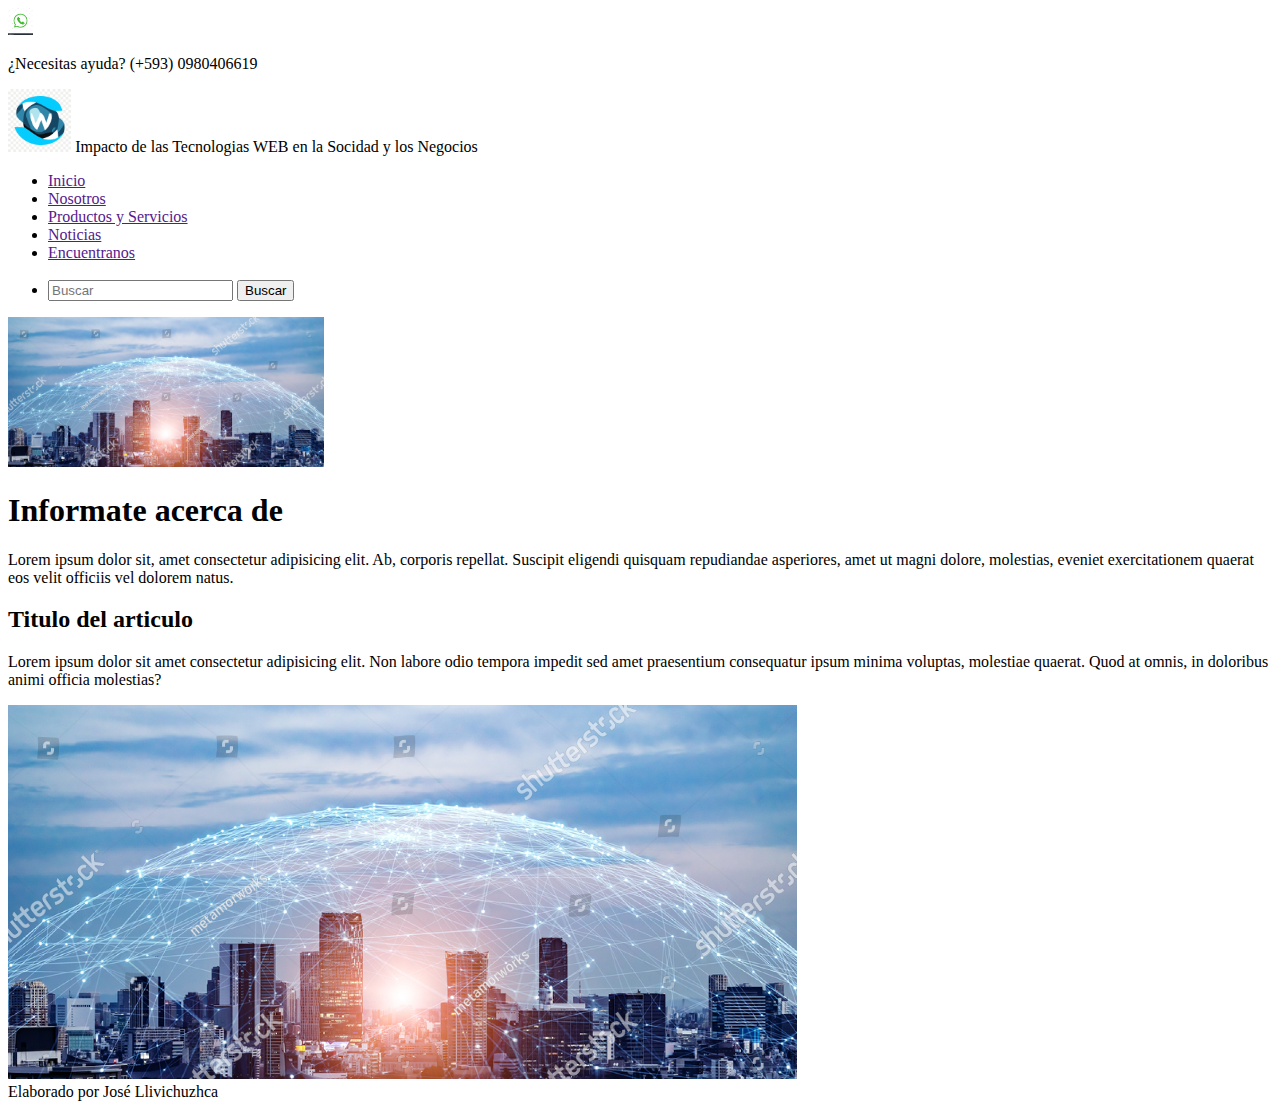
==== tallerb1/index.html @ 6fbf6a71 "Segundo commit" ====
<!DOCTYPE html>
<html lang="es">
<head>
    <meta charset="UTF-8">
    <meta name="viewport" content="width=device-width, initial-scale=1.0">
    <title>TW Sociedad-Negocios</title>
</head>
<body>
    <header>
        <img src="imgb1/whatssap1.jpg" alt="" width="25">
        <p>¿Necesitas ayuda? (+593) 0980406619</p>
    </header>
    <header>
        <img src="imgb1/logo1.png" alt="Logo" width="5%">
        <span>Impacto de las Tecnologias WEB en la Socidad y los Negocios </span>
        <nav>
            <ul>
                <li><a href="">Inicio</a></li>
                <li><a href="">Nosotros</a></li>
                <li><a href="">Productos y Servicios</a></li>
                <li><a href="">Noticias</a></li>
                <li><a href="">Encuentranos</a></li>
                <br>
                <li>
                    <form action="/search" method="GET">
                        <INput type="text" name="query" placeholder="Buscar"></INput>
                        <button type="subtmit">Buscar</button>
                    </form>
                </li>
            </ul>
        </nav>
        <section>
            <img src="imgb1/Banner2.png" alt="Banner Publicdad" width="25%">
        </section>
    </header>
    <!-- El div nos sirve para  agrupar contenido para el tema de aspecto visal-->
    <div>
        <h1>Informate acerca de</h1>
        <aside>
            <p>Lorem ipsum dolor sit, amet consectetur adipisicing elit. Ab, corporis repellat. Suscipit eligendi quisquam repudiandae asperiores, amet ut magni dolore, molestias, eveniet exercitationem quaerat eos velit officiis vel dolorem natus.</p>
        </aside>
        <article>
            <h2>Titulo del articulo</h2>
            <p>Lorem ipsum dolor sit amet consectetur adipisicing elit. Non labore odio tempora impedit sed amet praesentium consequatur ipsum minima voluptas, molestiae quaerat. Quod at omnis, in doloribus animi officia molestias?</p>
        </article>
        <img src="imgb1/Banner2.png" alt="">
    </div>
    <footer>
      Elaborado por José Llivichuzhca  
    </footer>
</body>
</html>
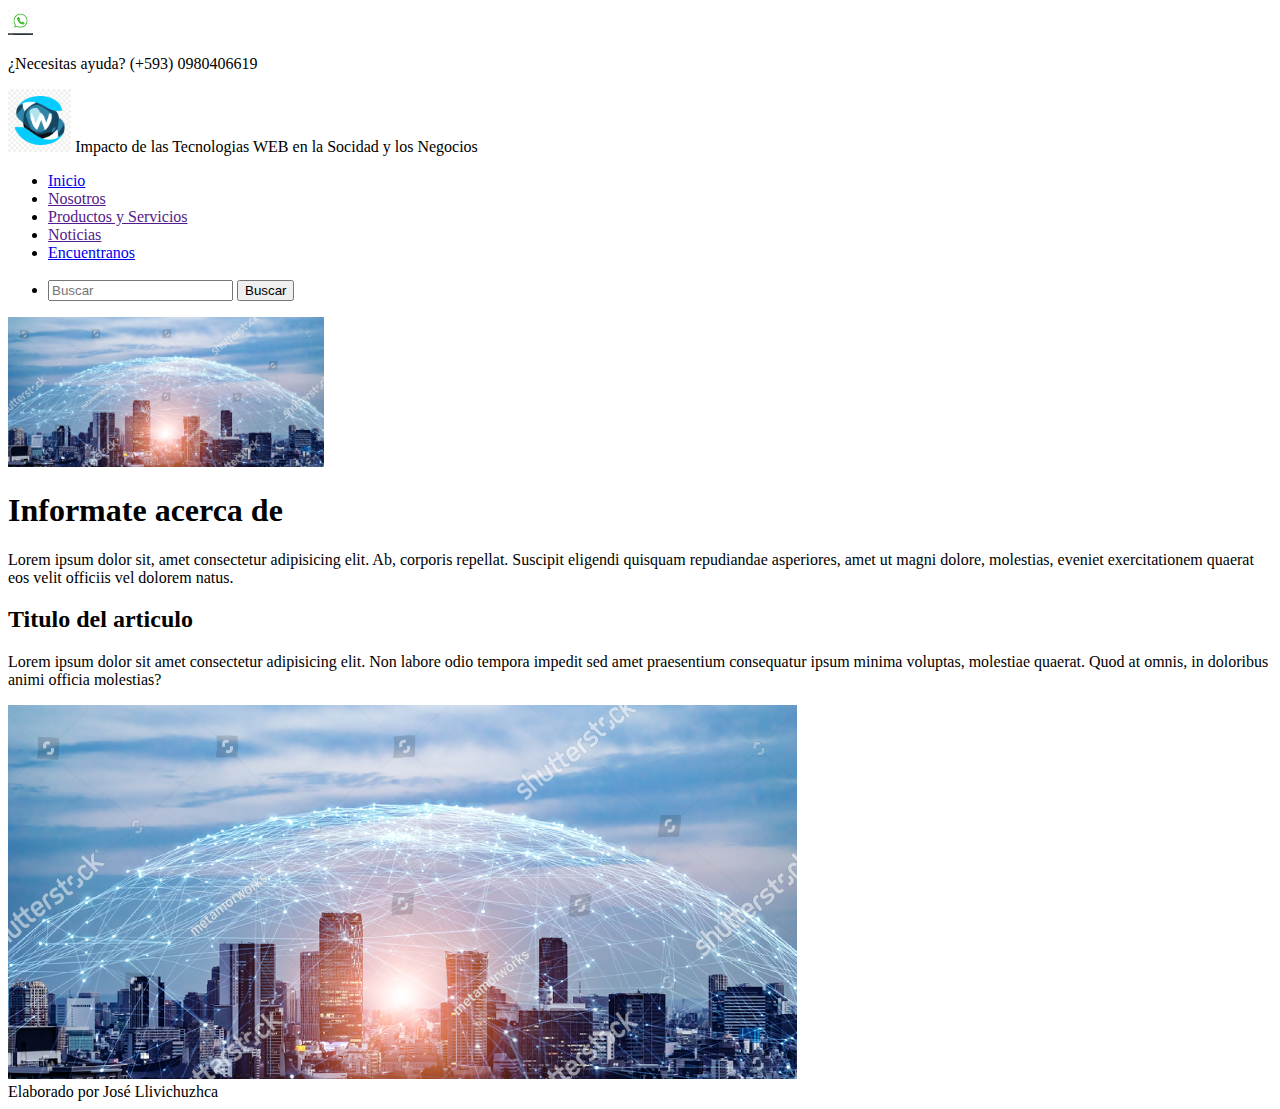
==== commit e87ddd0f: "Tercer commit" ====
--- a/tallerb1/index.html
+++ b/tallerb1/index.html
@@ -15,11 +15,11 @@
         <span>Impacto de las Tecnologias WEB en la Socidad y los Negocios </span>
         <nav>
             <ul>
-                <li><a href="">Inicio</a></li>
+                <li><a href="index.html">Inicio</a></li>
                 <li><a href="">Nosotros</a></li>
                 <li><a href="">Productos y Servicios</a></li>
                 <li><a href="">Noticias</a></li>
-                <li><a href="">Encuentranos</a></li>
+                <li><a href="encuentranos.html">Encuentranos</a></li>
                 <br>
                 <li>
                     <form action="/search" method="GET">
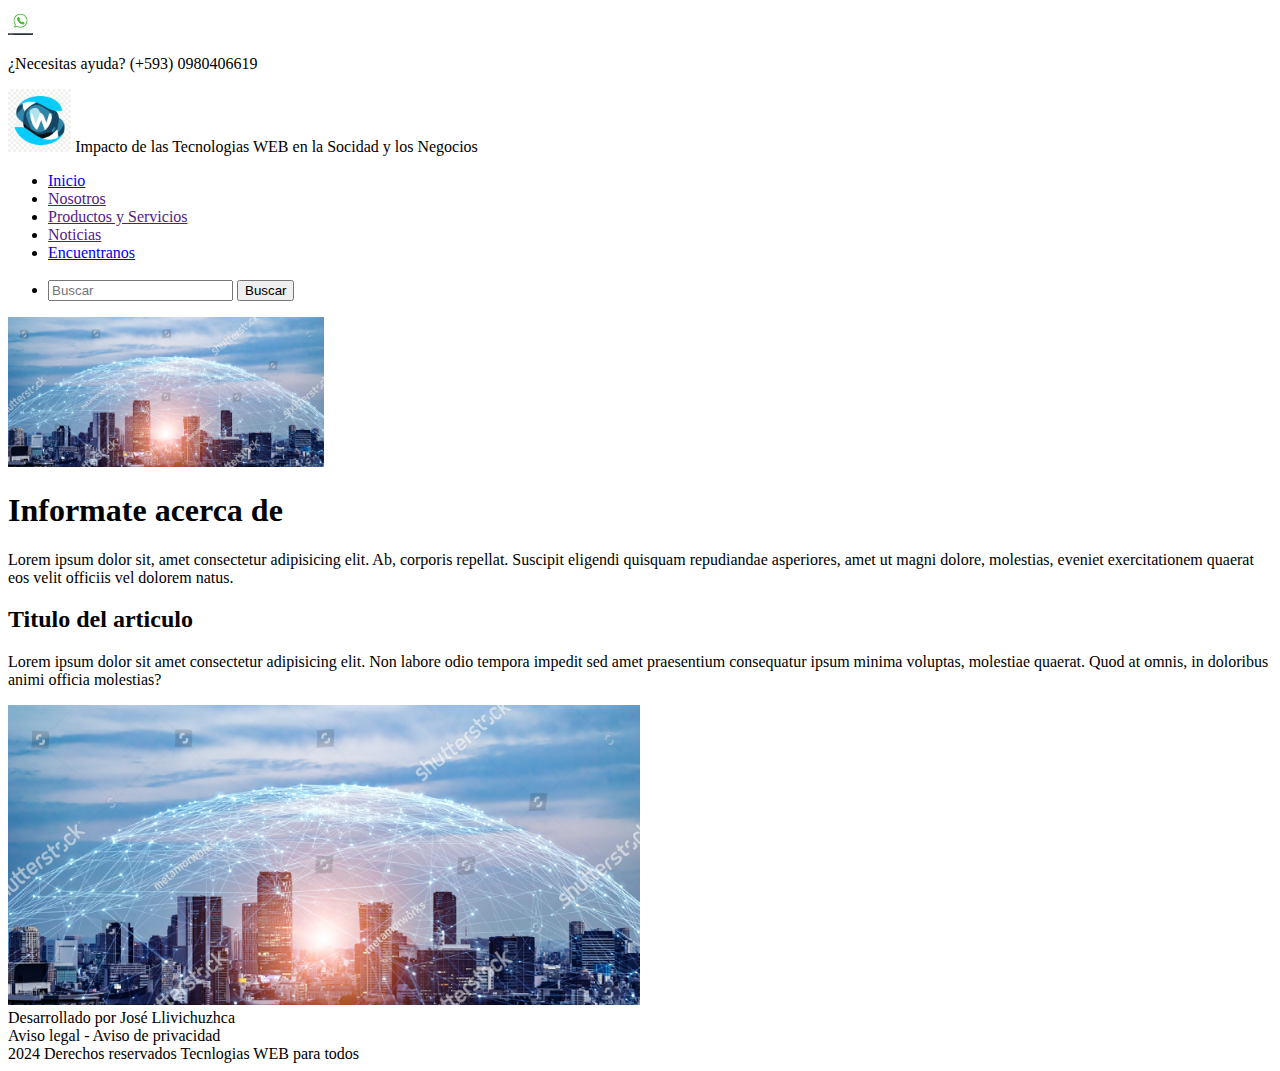
==== commit 6b41d02f: "Cuarto commit" ====
--- a/tallerb1/index.html
+++ b/tallerb1/index.html
@@ -43,10 +43,12 @@
             <h2>Titulo del articulo</h2>
             <p>Lorem ipsum dolor sit amet consectetur adipisicing elit. Non labore odio tempora impedit sed amet praesentium consequatur ipsum minima voluptas, molestiae quaerat. Quod at omnis, in doloribus animi officia molestias?</p>
         </article>
-        <img src="imgb1/Banner2.png" alt="">
+        <img src="imgb1/Banner2.png" alt="" width="50%">
     </div>
     <footer>
-      Elaborado por José Llivichuzhca  
+        <li>Desarrollado por José Llivichuzhca</li>
+        <li>Aviso legal - Aviso de privacidad</li>
+        <li>2024 Derechos reservados Tecnlogias WEB para todos</li>
     </footer>
 </body>
 </html>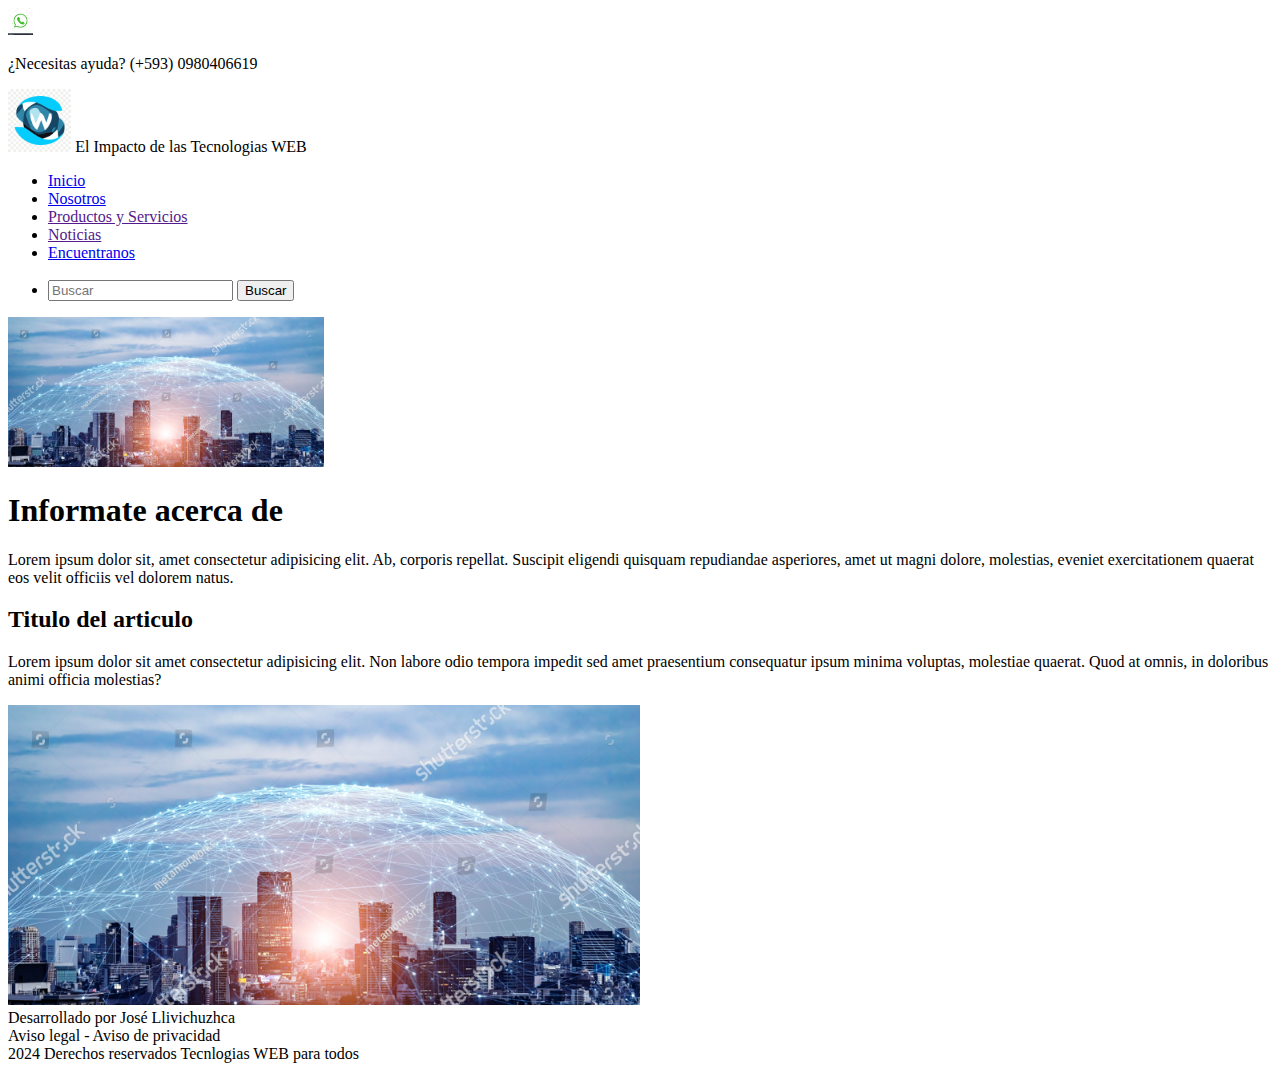
==== commit 68adf9b1: "Sexto commit" ====
--- a/tallerb1/index.html
+++ b/tallerb1/index.html
@@ -12,11 +12,11 @@
     </header>
     <header>
         <img src="imgb1/logo1.png" alt="Logo" width="5%">
-        <span>Impacto de las Tecnologias WEB en la Socidad y los Negocios </span>
+        <span>El Impacto de las Tecnologias WEB</span>
         <nav>
             <ul>
                 <li><a href="index.html">Inicio</a></li>
-                <li><a href="">Nosotros</a></li>
+                <li><a href="nosotros.html">Nosotros</a></li>
                 <li><a href="">Productos y Servicios</a></li>
                 <li><a href="">Noticias</a></li>
                 <li><a href="encuentranos.html">Encuentranos</a></li>
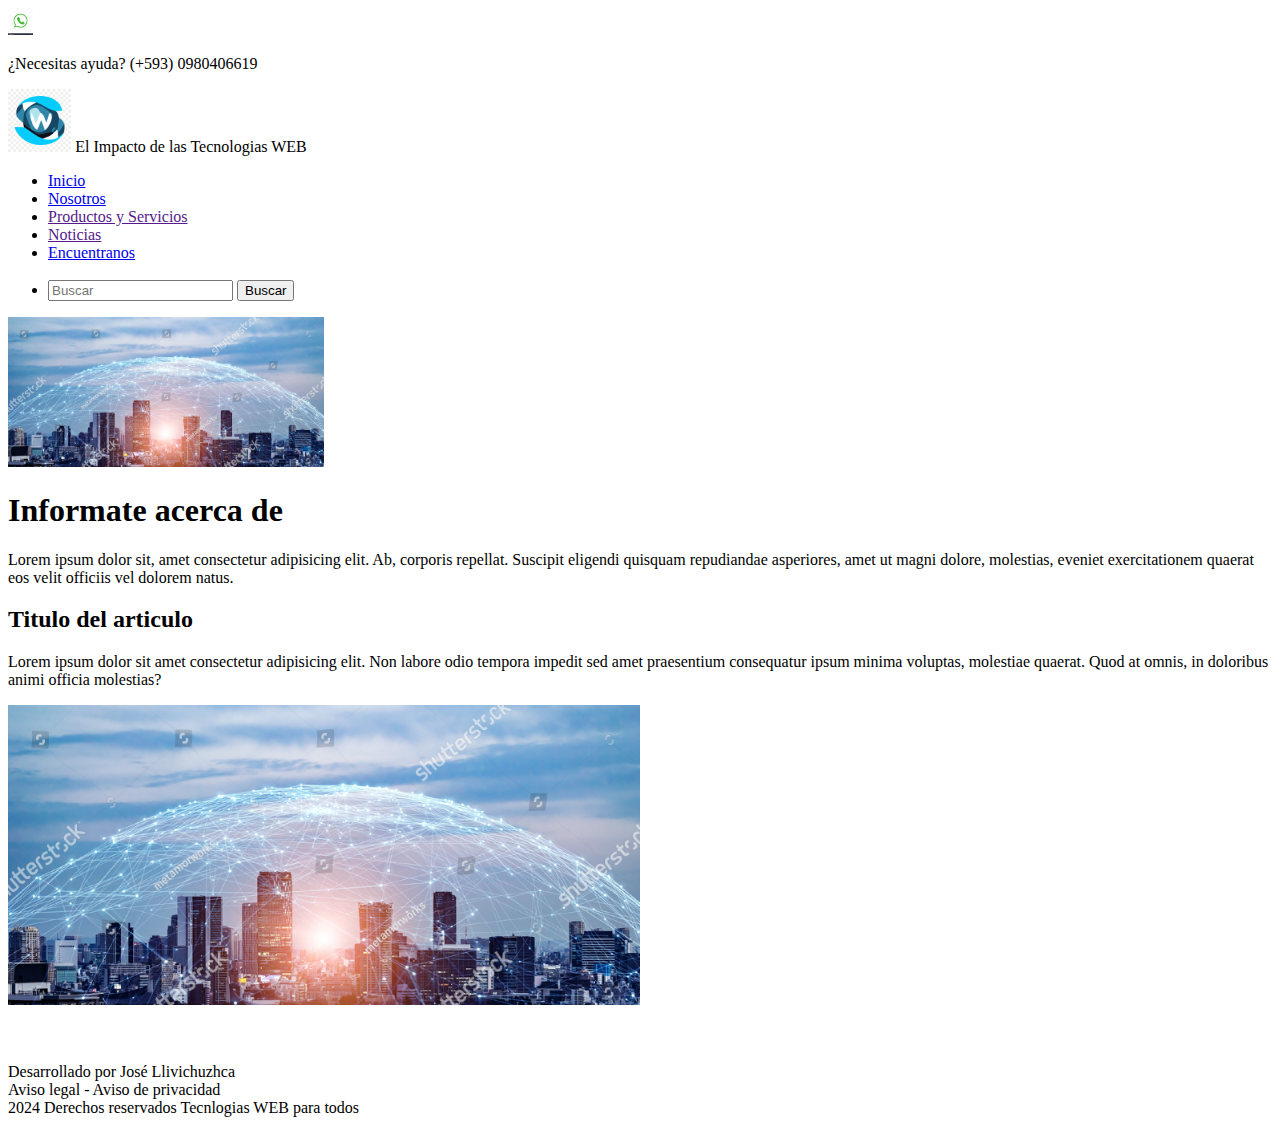
==== commit 23c5a820: "Septimo commit" ====
--- a/tallerb1/index.html
+++ b/tallerb1/index.html
@@ -45,6 +45,8 @@
         </article>
         <img src="imgb1/Banner2.png" alt="" width="50%">
     </div>
+    
+    <br><br><br>
     <footer>
         <li>Desarrollado por José Llivichuzhca</li>
         <li>Aviso legal - Aviso de privacidad</li>
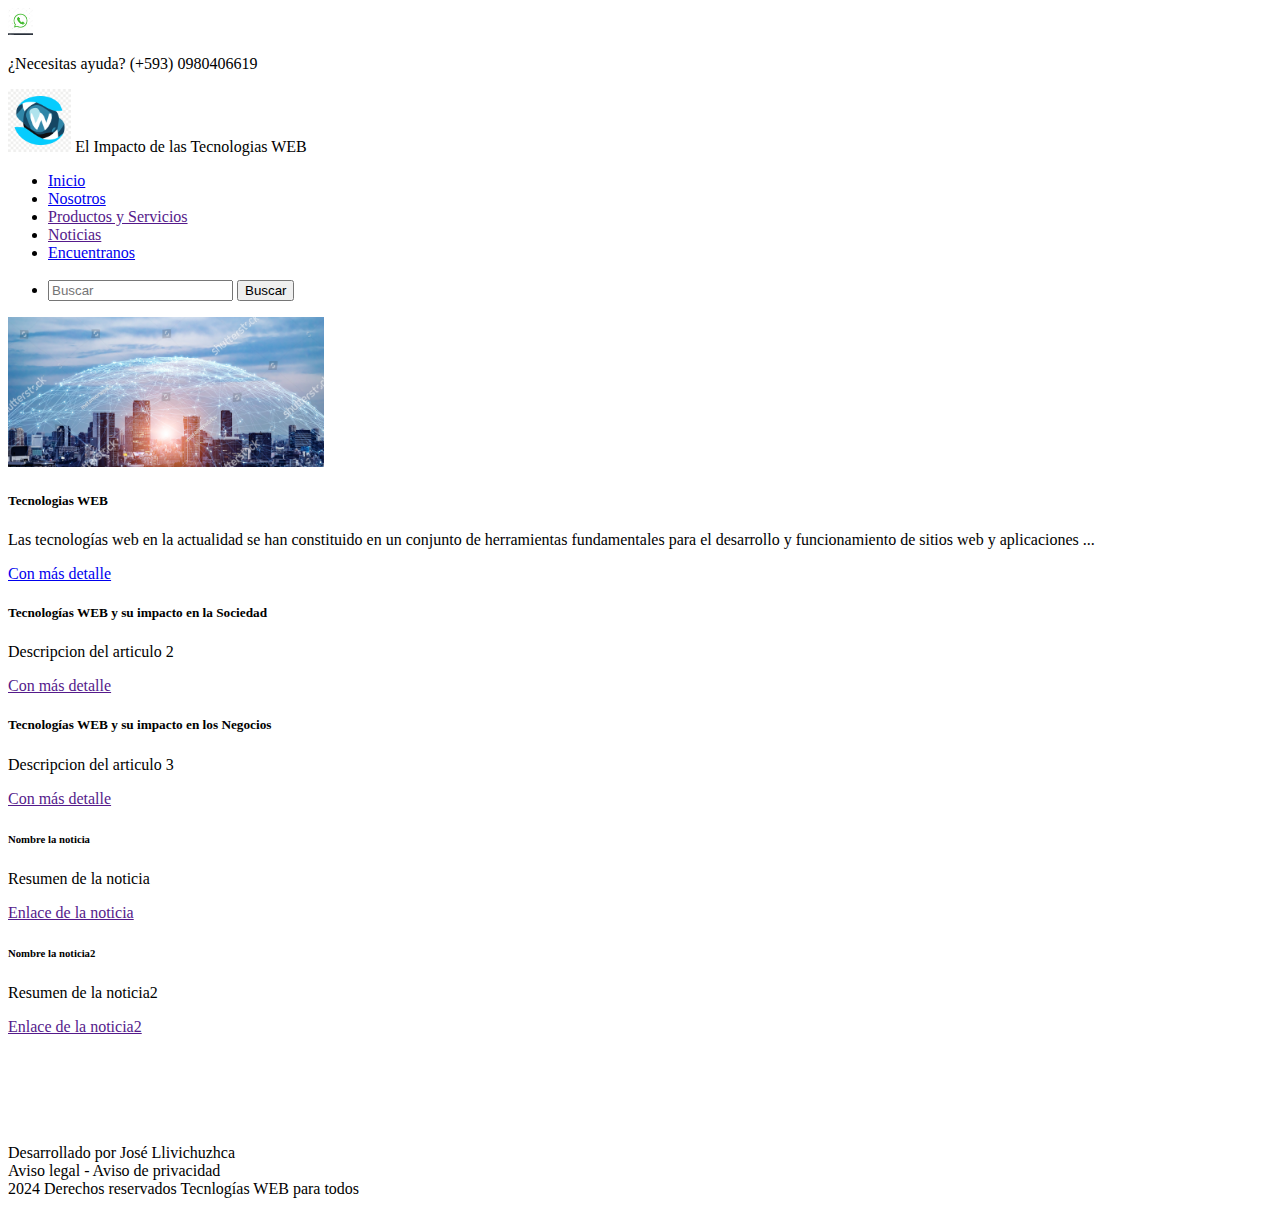
==== commit 9ec5829c: "Octavo commit" ====
--- a/tallerb1/index.html
+++ b/tallerb1/index.html
@@ -33,24 +33,46 @@
             <img src="imgb1/Banner2.png" alt="Banner Publicdad" width="25%">
         </section>
     </header>
-    <!-- El div nos sirve para  agrupar contenido para el tema de aspecto visal-->
     <div>
-        <h1>Informate acerca de</h1>
-        <aside>
-            <p>Lorem ipsum dolor sit, amet consectetur adipisicing elit. Ab, corporis repellat. Suscipit eligendi quisquam repudiandae asperiores, amet ut magni dolore, molestias, eveniet exercitationem quaerat eos velit officiis vel dolorem natus.</p>
-        </aside>
-        <article>
-            <h2>Titulo del articulo</h2>
-            <p>Lorem ipsum dolor sit amet consectetur adipisicing elit. Non labore odio tempora impedit sed amet praesentium consequatur ipsum minima voluptas, molestiae quaerat. Quod at omnis, in doloribus animi officia molestias?</p>
-        </article>
-        <img src="imgb1/Banner2.png" alt="" width="50%">
+        <!-- Secciobes -->
+        <section id="aticulos">
+            <!-- items -->
+            <article>
+                <h5>Tecnologias WEB</h5>
+                <p>Las tecnologías web en la actualidad se han constituido en un conjunto de herramientas fundamentales para el desarrollo y funcionamiento de sitios web y aplicaciones ... </p>
+                <a href="tw1.html">Con más detalle </a>
+            </article>
+            <article>
+                <h5>Tecnologías WEB y su impacto en la Sociedad</h5>
+                <p>Descripcion del articulo 2</p>
+                <a href="">Con más detalle</a>
+            </article>            <article>
+                <h5>Tecnologías WEB y su impacto en los Negocios</h5>
+                <p>Descripcion del articulo 3</p>
+                <a href="">Con más detalle</a>
+            </article>
+
+        </section>
+        <section id="noticias">
+            <!-- Items -->
+            <article>
+                <h6>Nombre la noticia</h6>
+                <p>Resumen de la noticia</p>
+                <a href="">Enlace de la noticia</a>
+            </article>
+            <article>
+                <h6>Nombre la noticia2</h6>
+                <p>Resumen de la noticia2</p>
+                <a href="">Enlace de la noticia2</a>
+            </article>
+        </section>
+
     </div>
-    
-    <br><br><br>
+    <br><br><br><br><br><br>
     <footer>
         <li>Desarrollado por José Llivichuzhca</li>
         <li>Aviso legal - Aviso de privacidad</li>
-        <li>2024 Derechos reservados Tecnlogias WEB para todos</li>
+        <li>2024 Derechos reservados Tecnlogías WEB para todos</li>
     </footer>
 </body>
 </html>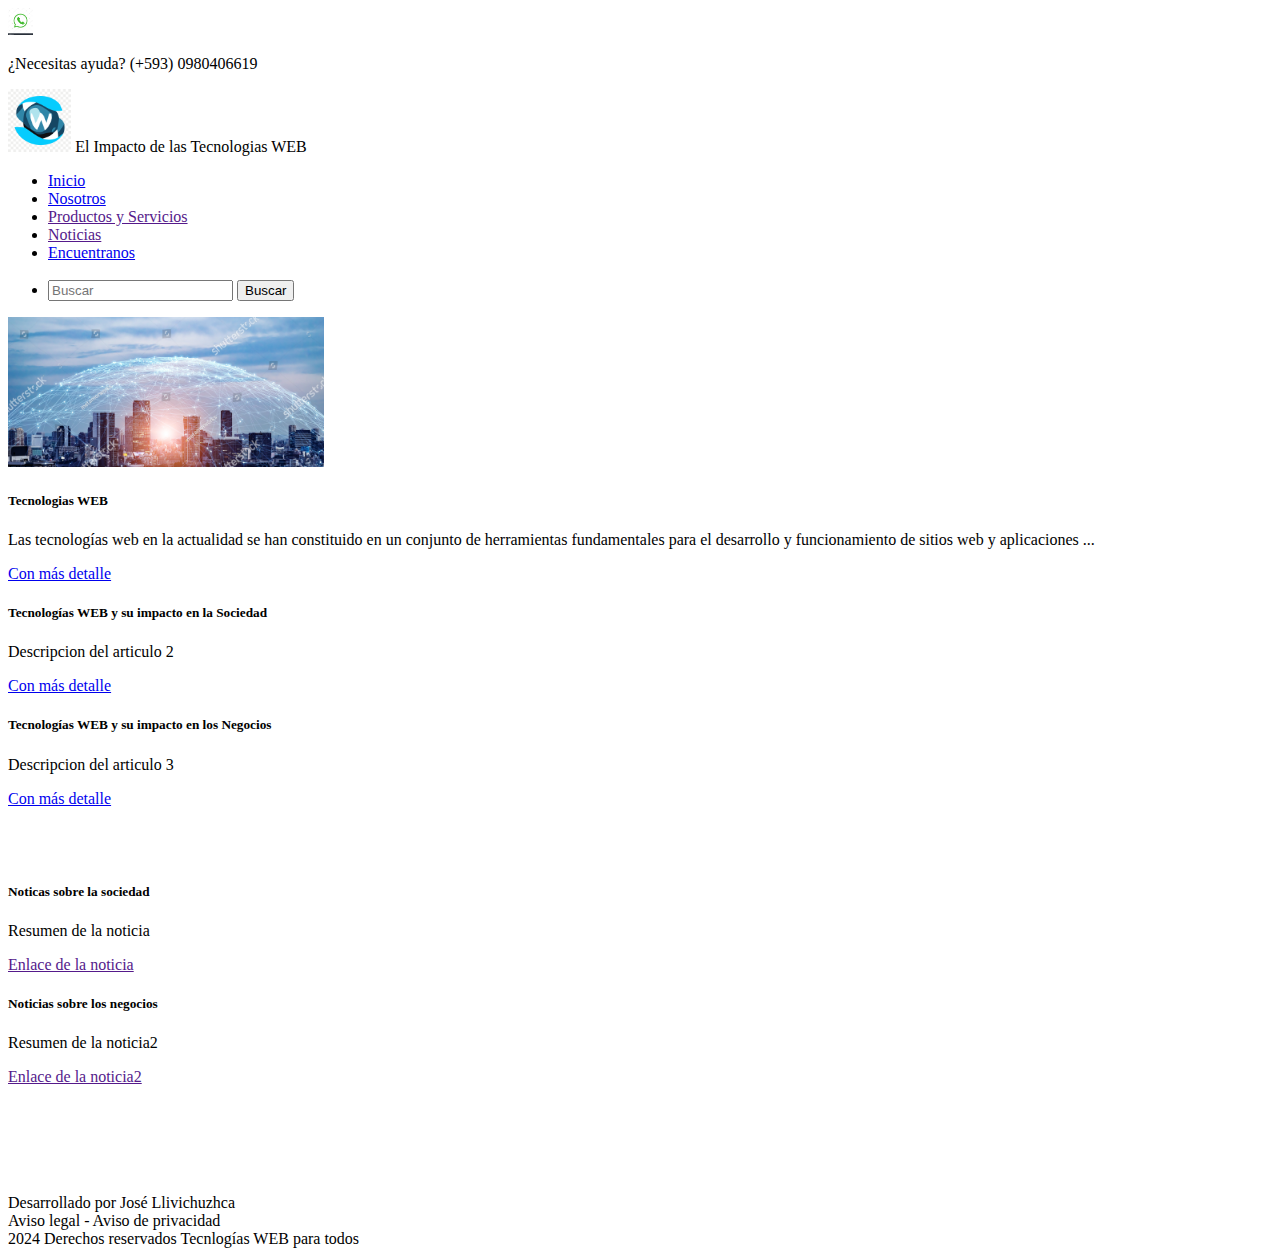
==== commit 16cf6424: "Noveno commit" ====
--- a/tallerb1/index.html
+++ b/tallerb1/index.html
@@ -45,23 +45,24 @@
             <article>
                 <h5>Tecnologías WEB y su impacto en la Sociedad</h5>
                 <p>Descripcion del articulo 2</p>
-                <a href="">Con más detalle</a>
-            </article>            <article>
+                <a href="tw2.html">Con más detalle</a>
+            </article>
                 <h5>Tecnologías WEB y su impacto en los Negocios</h5>
                 <p>Descripcion del articulo 3</p>
-                <a href="">Con más detalle</a>
+                <a href="tw3.html">Con más detalle</a>
             </article>
 
         </section>
+        <br> <br><br>
         <section id="noticias">
             <!-- Items -->
             <article>
-                <h6>Nombre la noticia</h6>
+                <h5>Noticas sobre la sociedad</h6>
                 <p>Resumen de la noticia</p>
                 <a href="">Enlace de la noticia</a>
             </article>
             <article>
-                <h6>Nombre la noticia2</h6>
+                <h5>Noticias sobre los negocios</h6>
                 <p>Resumen de la noticia2</p>
                 <a href="">Enlace de la noticia2</a>
             </article>
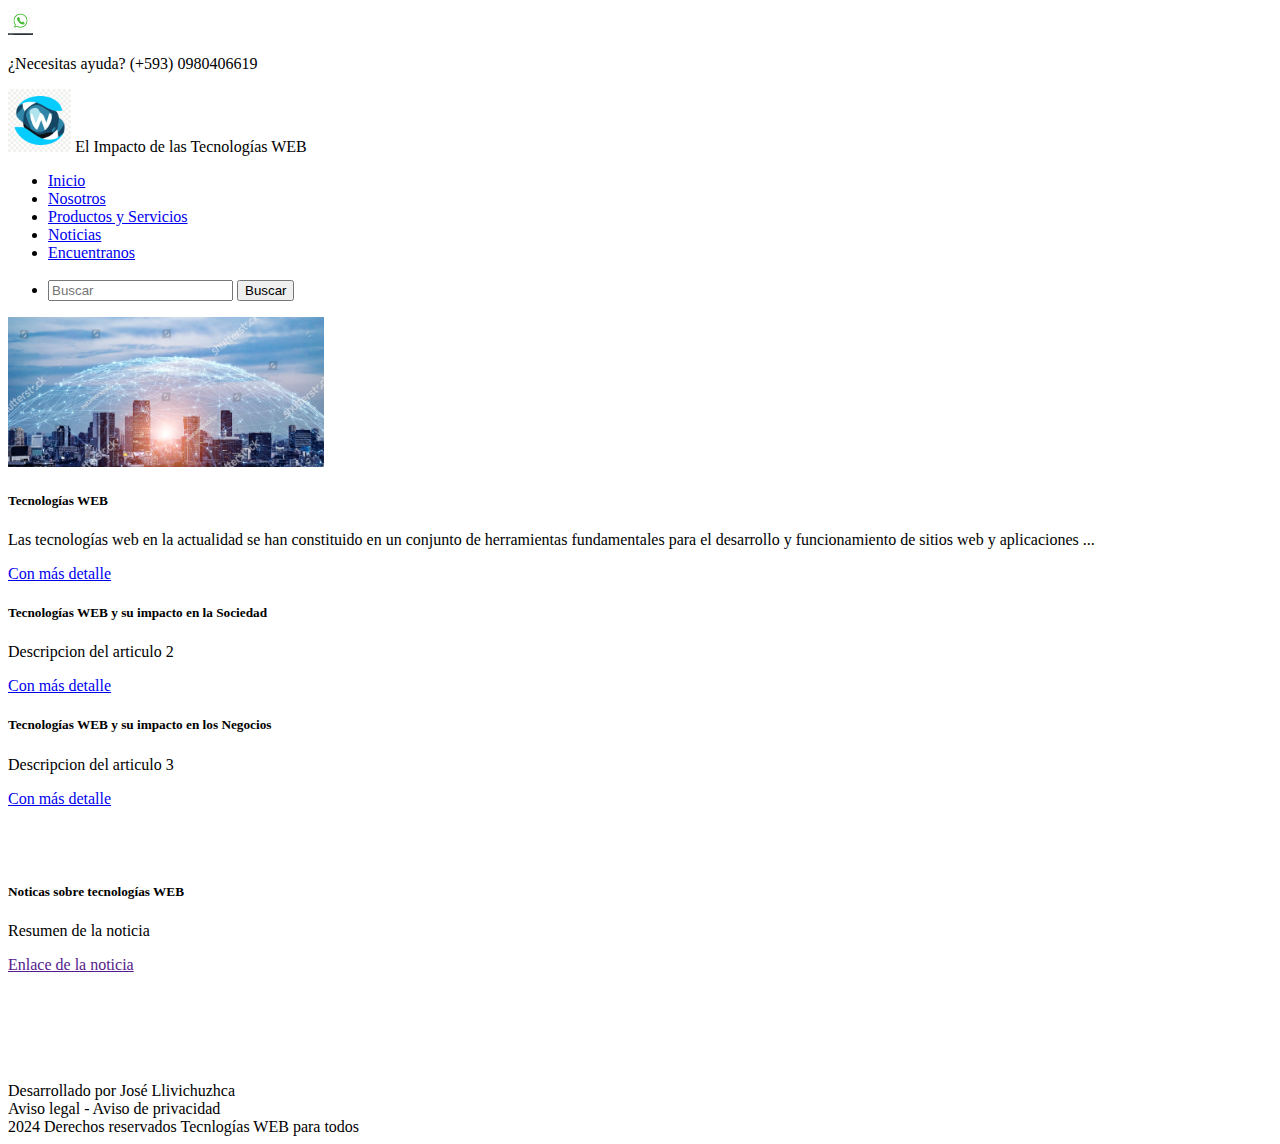
==== commit ecdb5b80: "Decimo cuarto commit" ====
--- a/tallerb1/index.html
+++ b/tallerb1/index.html
@@ -12,13 +12,13 @@
     </header>
     <header>
         <img src="imgb1/logo1.png" alt="Logo" width="5%">
-        <span>El Impacto de las Tecnologias WEB</span>
+        <span>El Impacto de las Tecnologías WEB</span>
         <nav>
             <ul>
                 <li><a href="index.html">Inicio</a></li>
                 <li><a href="nosotros.html">Nosotros</a></li>
-                <li><a href="">Productos y Servicios</a></li>
-                <li><a href="">Noticias</a></li>
+                <li><a href="PYS.HTML">Productos y Servicios</a></li>
+                <li><a href="noticias.html">Noticias</a></li>
                 <li><a href="encuentranos.html">Encuentranos</a></li>
                 <br>
                 <li>
@@ -34,11 +34,9 @@
         </section>
     </header>
     <div>
-        <!-- Secciobes -->
         <section id="aticulos">
-            <!-- items -->
             <article>
-                <h5>Tecnologias WEB</h5>
+                <h5>Tecnologías WEB</h5>
                 <p>Las tecnologías web en la actualidad se han constituido en un conjunto de herramientas fundamentales para el desarrollo y funcionamiento de sitios web y aplicaciones ... </p>
                 <a href="tw1.html">Con más detalle </a>
             </article>
@@ -55,19 +53,12 @@
         </section>
         <br> <br><br>
         <section id="noticias">
-            <!-- Items -->
             <article>
-                <h5>Noticas sobre la sociedad</h6>
+                <h5>Noticas sobre tecnologías WEB</h6>
                 <p>Resumen de la noticia</p>
                 <a href="">Enlace de la noticia</a>
             </article>
-            <article>
-                <h5>Noticias sobre los negocios</h6>
-                <p>Resumen de la noticia2</p>
-                <a href="">Enlace de la noticia2</a>
-            </article>
         </section>
-
     </div>
     <br><br><br><br><br><br>
     <footer>
